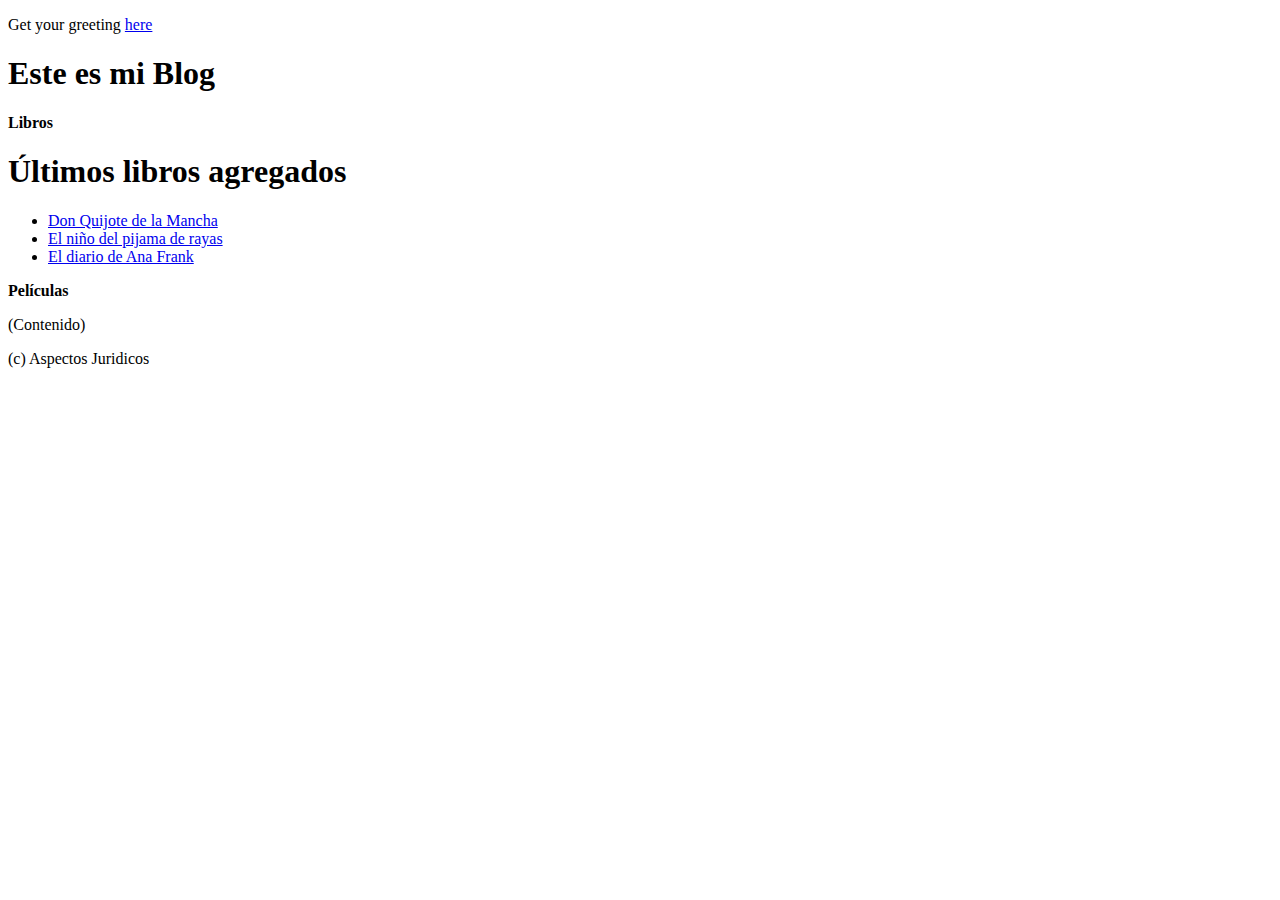
==== src/main/resources/templates/index.html @ b067de19 "Update index.html" ====
<!DOCTYPE HTML>
<html>
<head>
  <title>Blog EMS</title>
  <meta http-equiv="Content-Type" content="text/html; charset=UTF-8" />
  <link rel="stylesheet" href="css/style.css">
</head>
<body>
  <p>Get your greeting <a href="/greeting">here</a></p>
    <!-- Cabecera -->
    <header>
      
      <h1>Este es mi Blog </h1>
    </header>
  
    <!-- Contenido -->
    <section>
                    <b>Libros</b>
       <section>
			  <h1>Últimos libros agregados</h1>
			  <ul>
				  <li><a href="https://www.amazon.es/Quijote-Mancha-FUERA-COLECCI%C3%93N-SHOT/dp/8467016906/ref=sr_1_2?keywords=don+quijote+de+la+mancha+miguel+de+cervantes+saavedra&qid=1678382491&s=books&sr=1-2">Don Quijote de la Mancha</a></li>
				<li><a href="https://www.amazon.es/ni%C3%B1o-pijama-rayas-Letras-Bolsillo/dp/8498382548/ref=sr_1_1?__mk_es_ES=%C3%85M%C3%85%C5%BD%C3%95%C3%91&crid=1CX1VKDGFR5ZH&keywords=el+ni%C3%B1o+del+pijama+de+rayas&qid=1678382583&s=books&sprefix=el+ni%C3%B1o+del+pijama+de+rayas%2Cstripbooks%2C93&sr=1-1">El niño del pijama de rayas</a></li>
				<li><a href="https://www.amazon.es/Diario-edici%C3%B3n-escolar-actualizada-Contempor%C3%A1nea/dp/8466358498/ref=sr_1_3?__mk_es_ES=%C3%85M%C3%85%C5%BD%C3%95%C3%91&crid=364KHNK5FPAXM&keywords=el+diario+de+ana+frank&qid=1678382614&s=books&sprefix=el+diario+de+ana+frank%2Cstripbooks%2C85&sr=1-3">El diario de Ana Frank</a></li>
			  </ul>
		  </section>
	
    </section>
    <section>
                    <b>Películas</b>
        <p>(Contenido)</p>
            </section>

     <!-- Pie de pagina -->
    <footer>
            (c) Aspectos Juridicos
    </footer>
</body>
</html>
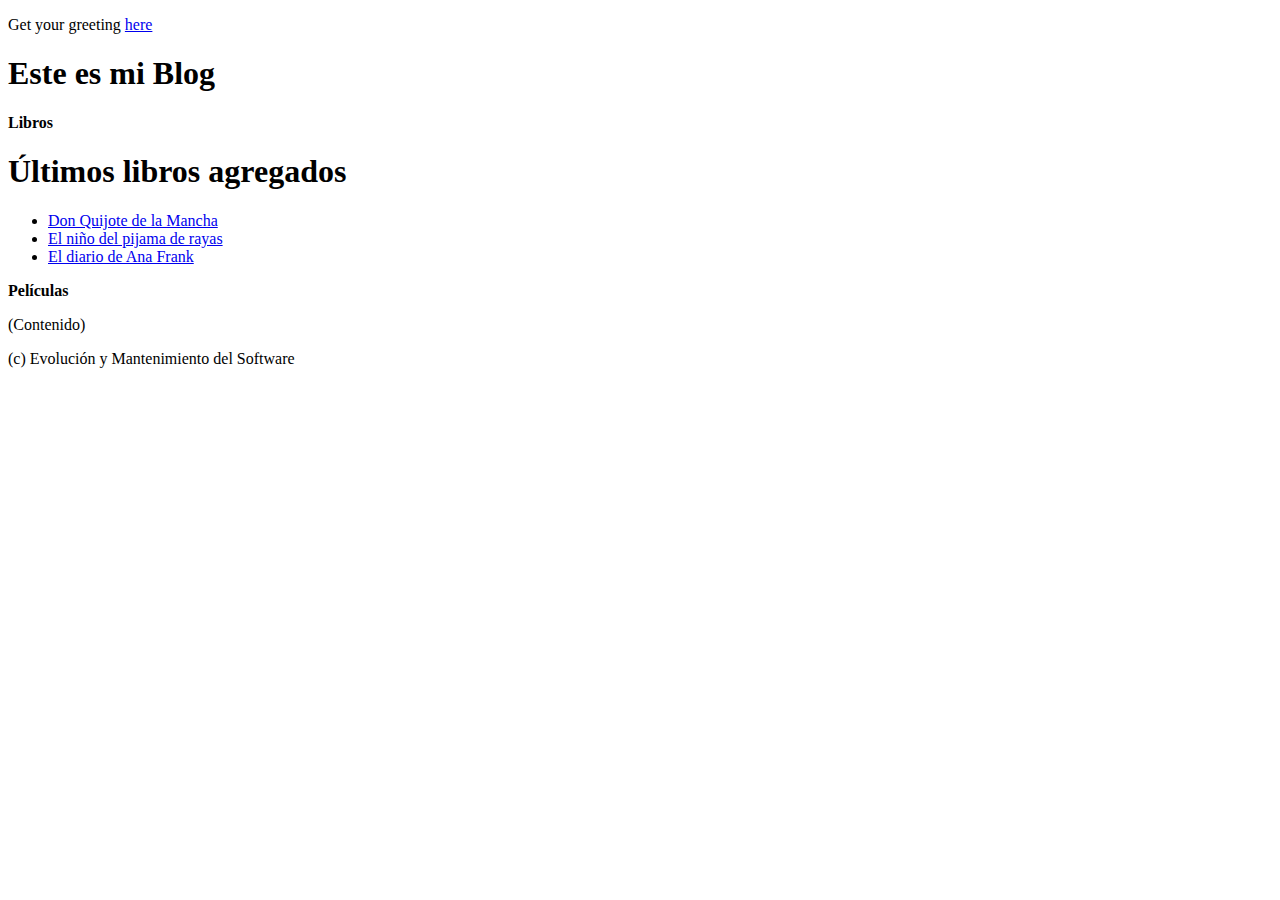
==== commit 6527b390: "Merge remote-tracking branch 'origin/issue#3'" ====
--- a/src/main/resources/templates/index.html
+++ b/src/main/resources/templates/index.html
@@ -33,7 +33,7 @@
 
      <!-- Pie de pagina -->
     <footer>
-            (c) Aspectos Juridicos
+            (c) Evolución y Mantenimiento del Software
     </footer>
 </body>
 </html>
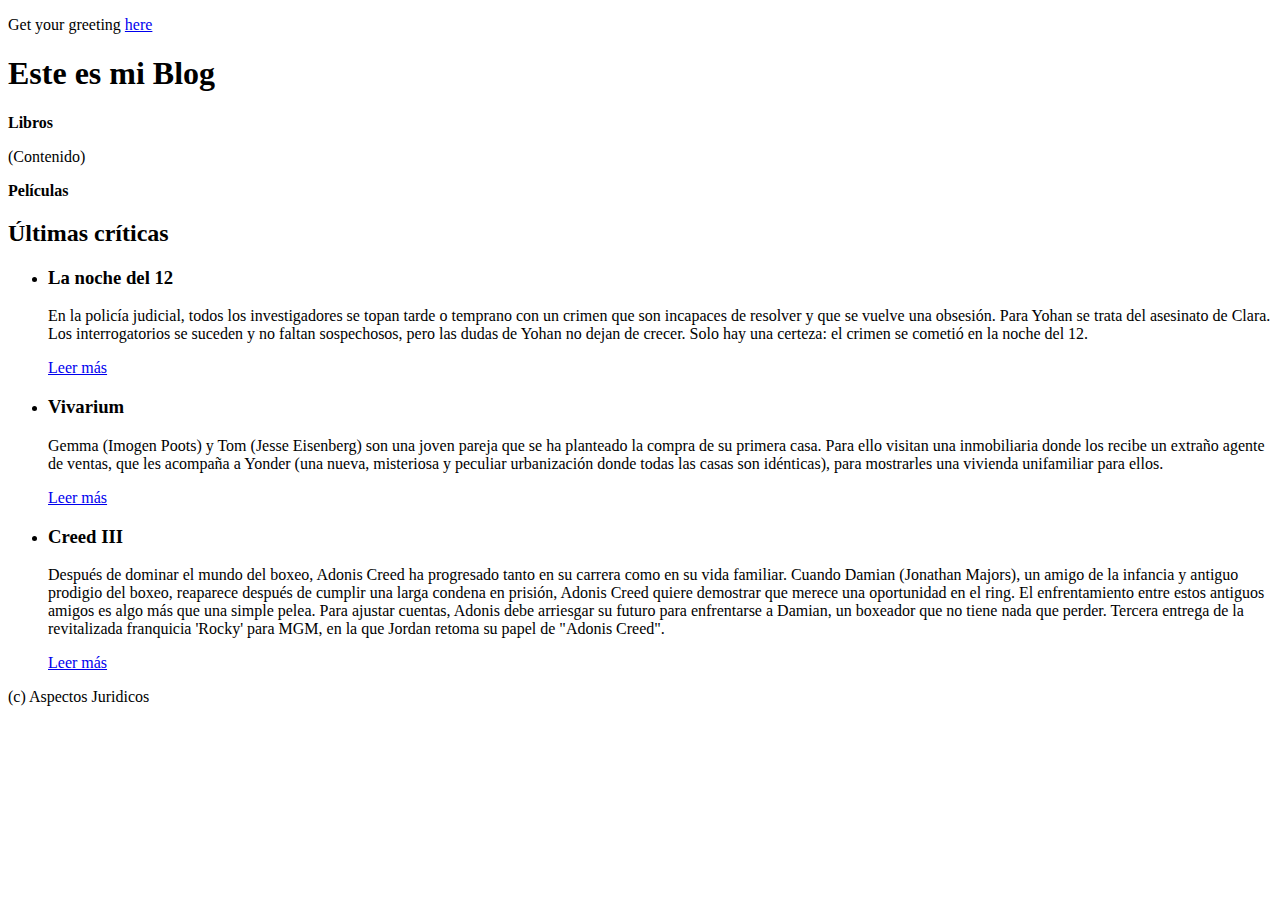
==== commit f98d3acb: "Update movies issue #4" ====
--- a/src/main/resources/templates/index.html
+++ b/src/main/resources/templates/index.html
@@ -16,24 +16,34 @@
     <!-- Contenido -->
     <section>
                     <b>Libros</b>
-       <section>
-			  <h1>Últimos libros agregados</h1>
-			  <ul>
-				  <li><a href="https://www.amazon.es/Quijote-Mancha-FUERA-COLECCI%C3%93N-SHOT/dp/8467016906/ref=sr_1_2?keywords=don+quijote+de+la+mancha+miguel+de+cervantes+saavedra&qid=1678382491&s=books&sr=1-2">Don Quijote de la Mancha</a></li>
-				<li><a href="https://www.amazon.es/ni%C3%B1o-pijama-rayas-Letras-Bolsillo/dp/8498382548/ref=sr_1_1?__mk_es_ES=%C3%85M%C3%85%C5%BD%C3%95%C3%91&crid=1CX1VKDGFR5ZH&keywords=el+ni%C3%B1o+del+pijama+de+rayas&qid=1678382583&s=books&sprefix=el+ni%C3%B1o+del+pijama+de+rayas%2Cstripbooks%2C93&sr=1-1">El niño del pijama de rayas</a></li>
-				<li><a href="https://www.amazon.es/Diario-edici%C3%B3n-escolar-actualizada-Contempor%C3%A1nea/dp/8466358498/ref=sr_1_3?__mk_es_ES=%C3%85M%C3%85%C5%BD%C3%95%C3%91&crid=364KHNK5FPAXM&keywords=el+diario+de+ana+frank&qid=1678382614&s=books&sprefix=el+diario+de+ana+frank%2Cstripbooks%2C85&sr=1-3">El diario de Ana Frank</a></li>
-			  </ul>
-		  </section>
-	
-    </section>
+        <p>(Contenido)</p>
+            </section>
     <section>
                     <b>Películas</b>
-        <p>(Contenido)</p>
+        <h2>Últimas críticas</h2>
+			<ul>
+				<li>
+					<h3>La noche del 12</h3>
+					<p>En la policía judicial, todos los investigadores se topan tarde o temprano con un crimen que son incapaces de resolver y que se vuelve una obsesión. Para Yohan se trata del asesinato de Clara. Los interrogatorios se suceden y no faltan sospechosos, pero las dudas de Yohan no dejan de crecer. Solo hay una certeza: el crimen se cometió en la noche del 12. </p>
+					<a href="https://www.filmaffinity.com/es/film723079.html">Leer más</a>
+				</li>
+				<li>
+					<h3>Vivarium</h3>
+					<p>Gemma (Imogen Poots) y Tom (Jesse Eisenberg) son una joven pareja que se ha planteado la compra de su primera casa. Para ello visitan una inmobiliaria donde los recibe un extraño agente de ventas, que les acompaña a Yonder (una nueva, misteriosa y peculiar urbanización donde todas las casas son idénticas), para mostrarles una vivienda unifamiliar para ellos.</p>
+					<a href="https://www.filmaffinity.com/es/film621762.html">Leer más</a>
+				</li>
+				<li>
+					<h3>Creed III</h3>
+					<p>Después de dominar el mundo del boxeo, Adonis Creed ha progresado tanto en su carrera como en su vida familiar. Cuando Damian (Jonathan Majors), un amigo de la infancia y antiguo prodigio del boxeo, reaparece después de cumplir una larga condena en prisión, Adonis Creed quiere demostrar que merece una oportunidad en el ring. El enfrentamiento entre estos antiguos amigos es algo más que una simple pelea. Para ajustar cuentas, Adonis debe arriesgar su futuro para enfrentarse a Damian, un boxeador que no tiene nada que perder. Tercera entrega de la revitalizada franquicia 'Rocky' para MGM, en la que Jordan retoma su papel de "Adonis Creed".</p>
+					<a href="https://www.filmaffinity.com/es/film826818.html">Leer más</a>
+				</li>
+			</ul>
+		</section>
             </section>
 
      <!-- Pie de pagina -->
     <footer>
-            (c) Evolución y Mantenimiento del Software
+            (c) Aspectos Juridicos
     </footer>
 </body>
 </html>
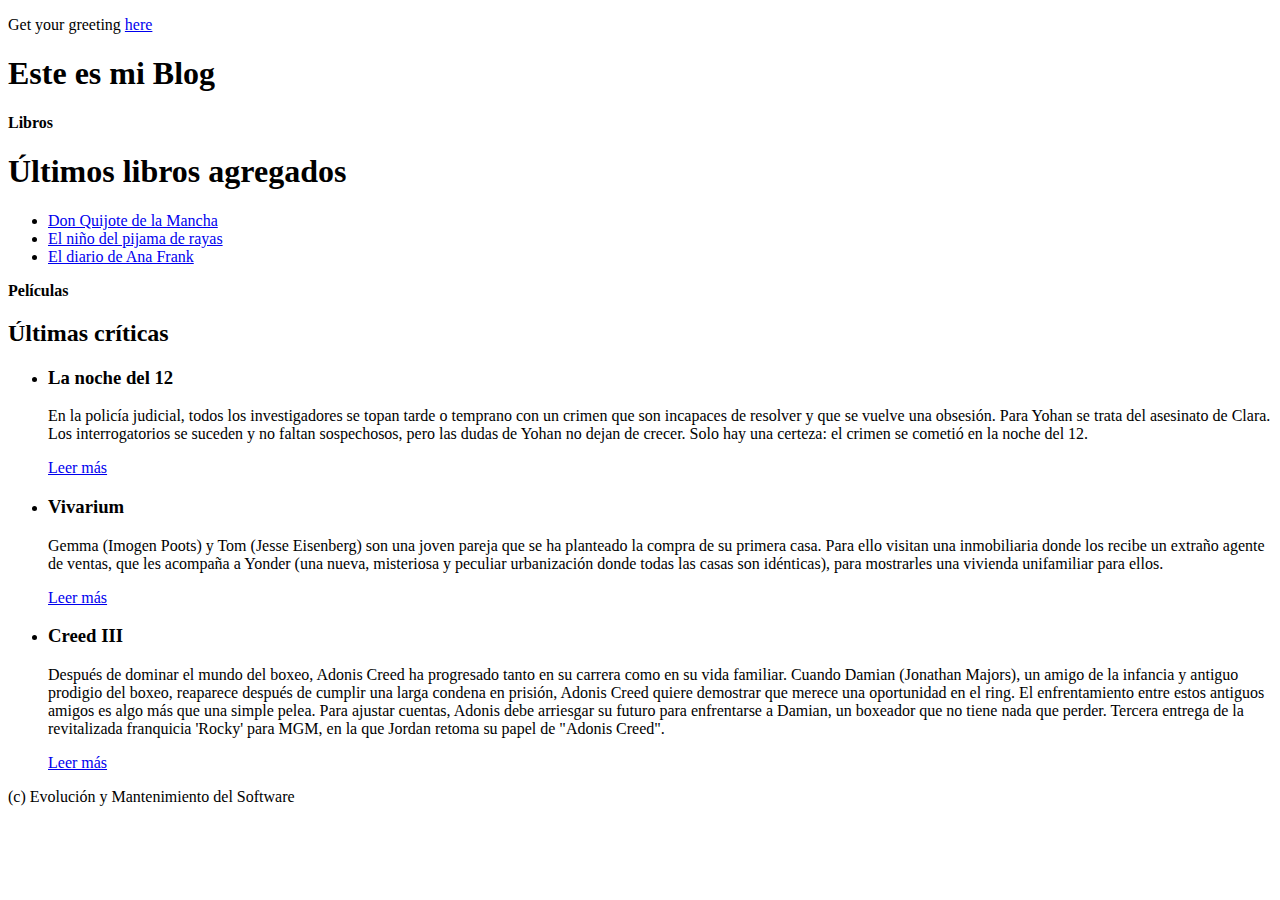
==== commit da19a24c: "Merge remote-tracking branch 'origin/issue#4'" ====
--- a/src/main/resources/templates/index.html
+++ b/src/main/resources/templates/index.html
@@ -16,8 +16,16 @@
     <!-- Contenido -->
     <section>
                     <b>Libros</b>
-        <p>(Contenido)</p>
-            </section>
+       <section>
+			  <h1>Últimos libros agregados</h1>
+			  <ul>
+				  <li><a href="https://www.amazon.es/Quijote-Mancha-FUERA-COLECCI%C3%93N-SHOT/dp/8467016906/ref=sr_1_2?keywords=don+quijote+de+la+mancha+miguel+de+cervantes+saavedra&qid=1678382491&s=books&sr=1-2">Don Quijote de la Mancha</a></li>
+				<li><a href="https://www.amazon.es/ni%C3%B1o-pijama-rayas-Letras-Bolsillo/dp/8498382548/ref=sr_1_1?__mk_es_ES=%C3%85M%C3%85%C5%BD%C3%95%C3%91&crid=1CX1VKDGFR5ZH&keywords=el+ni%C3%B1o+del+pijama+de+rayas&qid=1678382583&s=books&sprefix=el+ni%C3%B1o+del+pijama+de+rayas%2Cstripbooks%2C93&sr=1-1">El niño del pijama de rayas</a></li>
+				<li><a href="https://www.amazon.es/Diario-edici%C3%B3n-escolar-actualizada-Contempor%C3%A1nea/dp/8466358498/ref=sr_1_3?__mk_es_ES=%C3%85M%C3%85%C5%BD%C3%95%C3%91&crid=364KHNK5FPAXM&keywords=el+diario+de+ana+frank&qid=1678382614&s=books&sprefix=el+diario+de+ana+frank%2Cstripbooks%2C85&sr=1-3">El diario de Ana Frank</a></li>
+			  </ul>
+		  </section>
+	
+    </section>
     <section>
                     <b>Películas</b>
         <h2>Últimas críticas</h2>
@@ -43,7 +51,7 @@
 
      <!-- Pie de pagina -->
     <footer>
-            (c) Aspectos Juridicos
+            (c) Evolución y Mantenimiento del Software
     </footer>
 </body>
 </html>
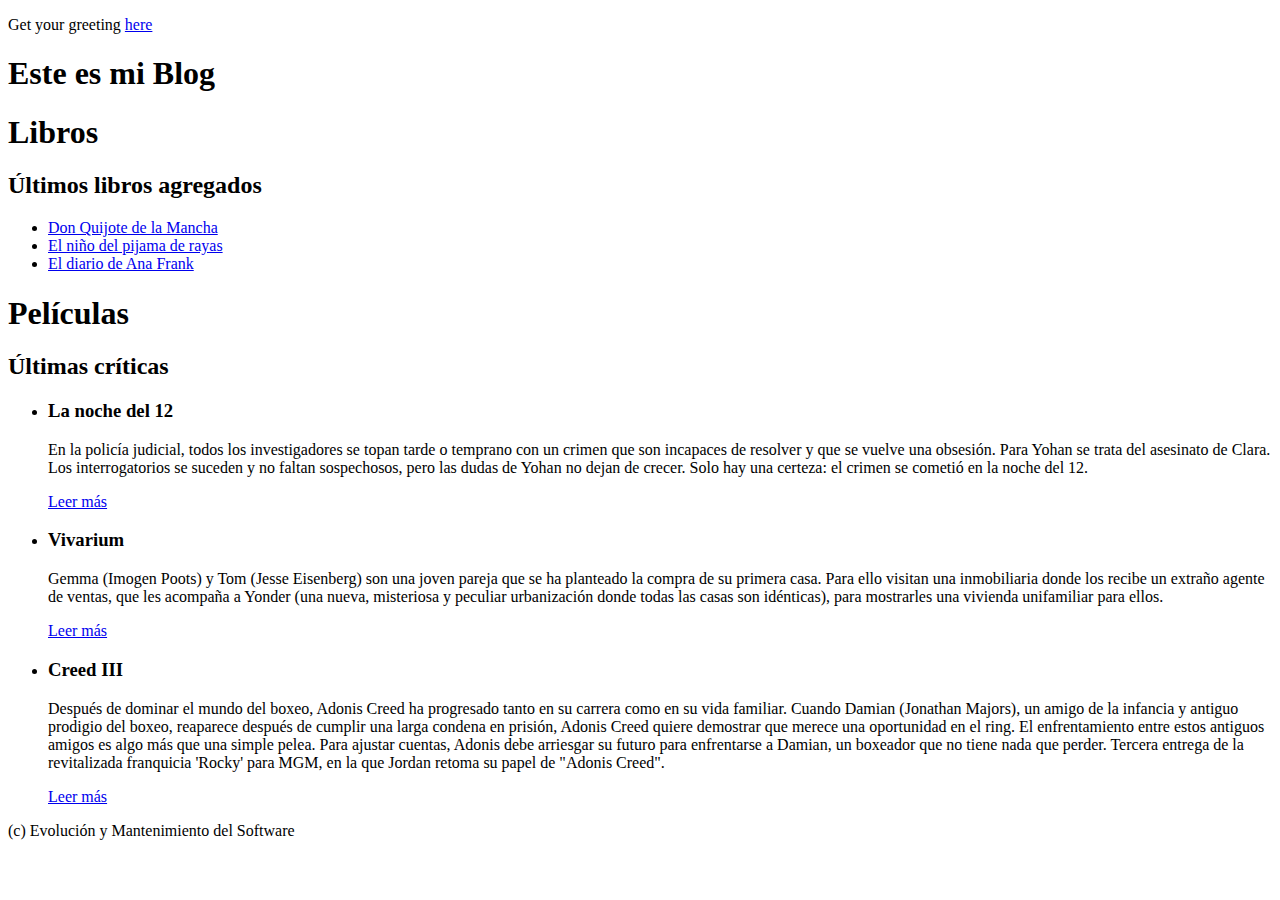
==== commit 3cd25660: "Update index.html" ====
--- a/src/main/resources/templates/index.html
+++ b/src/main/resources/templates/index.html
@@ -15,9 +15,9 @@
   
     <!-- Contenido -->
     <section>
-                    <b>Libros</b>
+                <h1><b>Libros</b></h1>
        <section>
-			  <h1>Últimos libros agregados</h1>
+			  <h2>Últimos libros agregados</h2>
 			  <ul>
 				  <li><a href="https://www.amazon.es/Quijote-Mancha-FUERA-COLECCI%C3%93N-SHOT/dp/8467016906/ref=sr_1_2?keywords=don+quijote+de+la+mancha+miguel+de+cervantes+saavedra&qid=1678382491&s=books&sr=1-2">Don Quijote de la Mancha</a></li>
 				<li><a href="https://www.amazon.es/ni%C3%B1o-pijama-rayas-Letras-Bolsillo/dp/8498382548/ref=sr_1_1?__mk_es_ES=%C3%85M%C3%85%C5%BD%C3%95%C3%91&crid=1CX1VKDGFR5ZH&keywords=el+ni%C3%B1o+del+pijama+de+rayas&qid=1678382583&s=books&sprefix=el+ni%C3%B1o+del+pijama+de+rayas%2Cstripbooks%2C93&sr=1-1">El niño del pijama de rayas</a></li>
@@ -27,7 +27,7 @@
 	
     </section>
     <section>
-                    <b>Películas</b>
+                    <h1><b>Películas</b></h1>
         <h2>Últimas críticas</h2>
 			<ul>
 				<li>
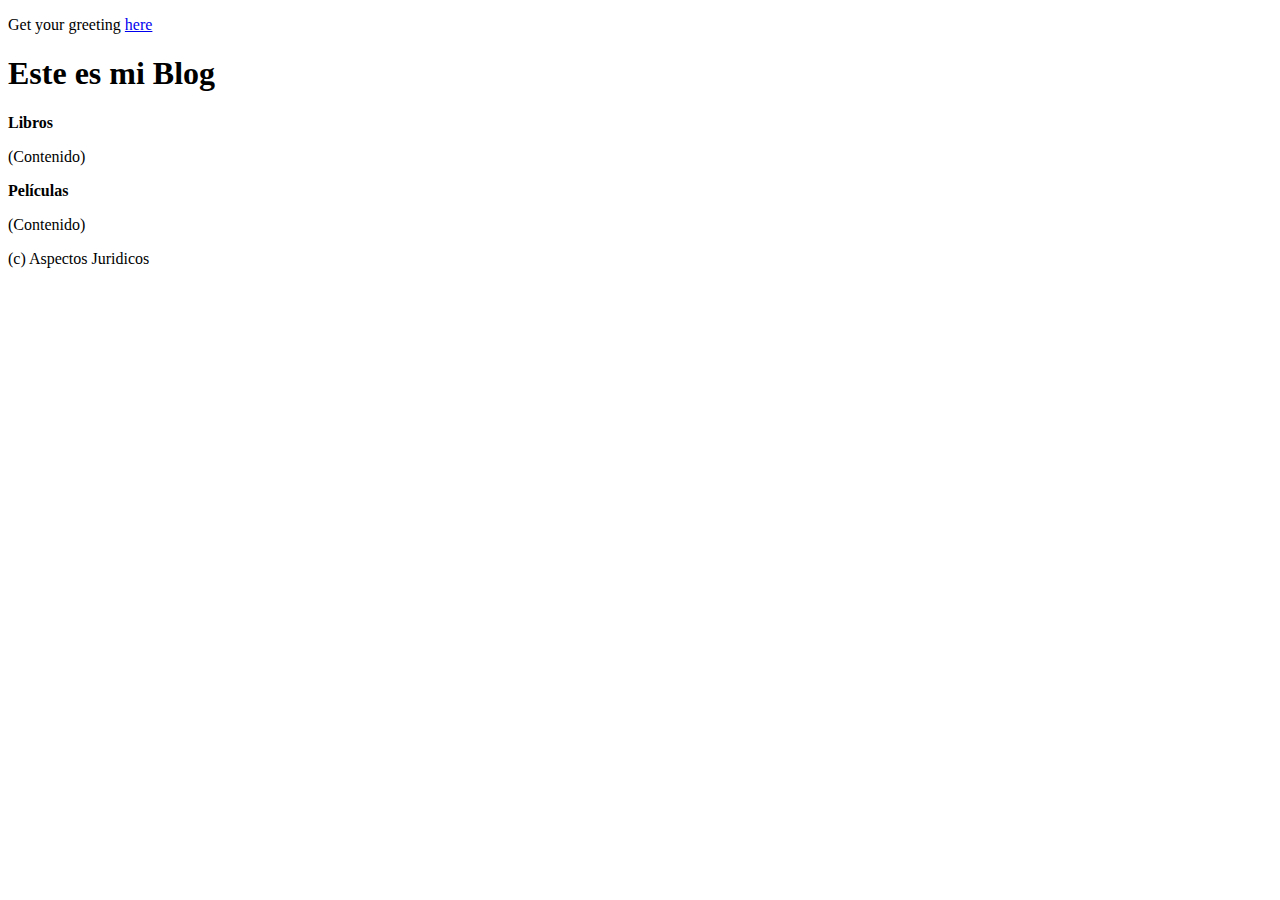
==== commit 1cff4891: "Update index.html" ====
--- a/src/main/resources/templates/index.html
+++ b/src/main/resources/templates/index.html
@@ -7,51 +7,22 @@
 </head>
 <body>
   <p>Get your greeting <a href="/greeting">here</a></p>
-    <!-- Cabecera -->
+     <!-- Cabecera -->
     <header>
-      
-      <h1>Este es mi Blog </h1>
+       <h1>Este es mi Blog </h1>
     </header>
-  
     <!-- Contenido -->
     <section>
-                <h1><b>Libros</b></h1>
-       <section>
-			  <h2>Últimos libros agregados</h2>
-			  <ul>
-				  <li><a href="https://www.amazon.es/Quijote-Mancha-FUERA-COLECCI%C3%93N-SHOT/dp/8467016906/ref=sr_1_2?keywords=don+quijote+de+la+mancha+miguel+de+cervantes+saavedra&qid=1678382491&s=books&sr=1-2">Don Quijote de la Mancha</a></li>
-				<li><a href="https://www.amazon.es/ni%C3%B1o-pijama-rayas-Letras-Bolsillo/dp/8498382548/ref=sr_1_1?__mk_es_ES=%C3%85M%C3%85%C5%BD%C3%95%C3%91&crid=1CX1VKDGFR5ZH&keywords=el+ni%C3%B1o+del+pijama+de+rayas&qid=1678382583&s=books&sprefix=el+ni%C3%B1o+del+pijama+de+rayas%2Cstripbooks%2C93&sr=1-1">El niño del pijama de rayas</a></li>
-				<li><a href="https://www.amazon.es/Diario-edici%C3%B3n-escolar-actualizada-Contempor%C3%A1nea/dp/8466358498/ref=sr_1_3?__mk_es_ES=%C3%85M%C3%85%C5%BD%C3%95%C3%91&crid=364KHNK5FPAXM&keywords=el+diario+de+ana+frank&qid=1678382614&s=books&sprefix=el+diario+de+ana+frank%2Cstripbooks%2C85&sr=1-3">El diario de Ana Frank</a></li>
-			  </ul>
-		  </section>
-	
+        <b>Libros</b>
+        <p>(Contenido)</p>
     </section>
     <section>
-                    <h1><b>Películas</b></h1>
-        <h2>Últimas críticas</h2>
-			<ul>
-				<li>
-					<h3>La noche del 12</h3>
-					<p>En la policía judicial, todos los investigadores se topan tarde o temprano con un crimen que son incapaces de resolver y que se vuelve una obsesión. Para Yohan se trata del asesinato de Clara. Los interrogatorios se suceden y no faltan sospechosos, pero las dudas de Yohan no dejan de crecer. Solo hay una certeza: el crimen se cometió en la noche del 12. </p>
-					<a href="https://www.filmaffinity.com/es/film723079.html">Leer más</a>
-				</li>
-				<li>
-					<h3>Vivarium</h3>
-					<p>Gemma (Imogen Poots) y Tom (Jesse Eisenberg) son una joven pareja que se ha planteado la compra de su primera casa. Para ello visitan una inmobiliaria donde los recibe un extraño agente de ventas, que les acompaña a Yonder (una nueva, misteriosa y peculiar urbanización donde todas las casas son idénticas), para mostrarles una vivienda unifamiliar para ellos.</p>
-					<a href="https://www.filmaffinity.com/es/film621762.html">Leer más</a>
-				</li>
-				<li>
-					<h3>Creed III</h3>
-					<p>Después de dominar el mundo del boxeo, Adonis Creed ha progresado tanto en su carrera como en su vida familiar. Cuando Damian (Jonathan Majors), un amigo de la infancia y antiguo prodigio del boxeo, reaparece después de cumplir una larga condena en prisión, Adonis Creed quiere demostrar que merece una oportunidad en el ring. El enfrentamiento entre estos antiguos amigos es algo más que una simple pelea. Para ajustar cuentas, Adonis debe arriesgar su futuro para enfrentarse a Damian, un boxeador que no tiene nada que perder. Tercera entrega de la revitalizada franquicia 'Rocky' para MGM, en la que Jordan retoma su papel de "Adonis Creed".</p>
-					<a href="https://www.filmaffinity.com/es/film826818.html">Leer más</a>
-				</li>
-			</ul>
-		</section>
-            </section>
-
-     <!-- Pie de pagina -->
-    <footer>
-            (c) Evolución y Mantenimiento del Software
-    </footer>
+      <b>Películas</b>
+      <p>(Contenido)</p>
+    </section>
+    <!-- Pie de pagina -->
+  <footer>
+      (c) Aspectos Juridicos
+  </footer>
 </body>
 </html>
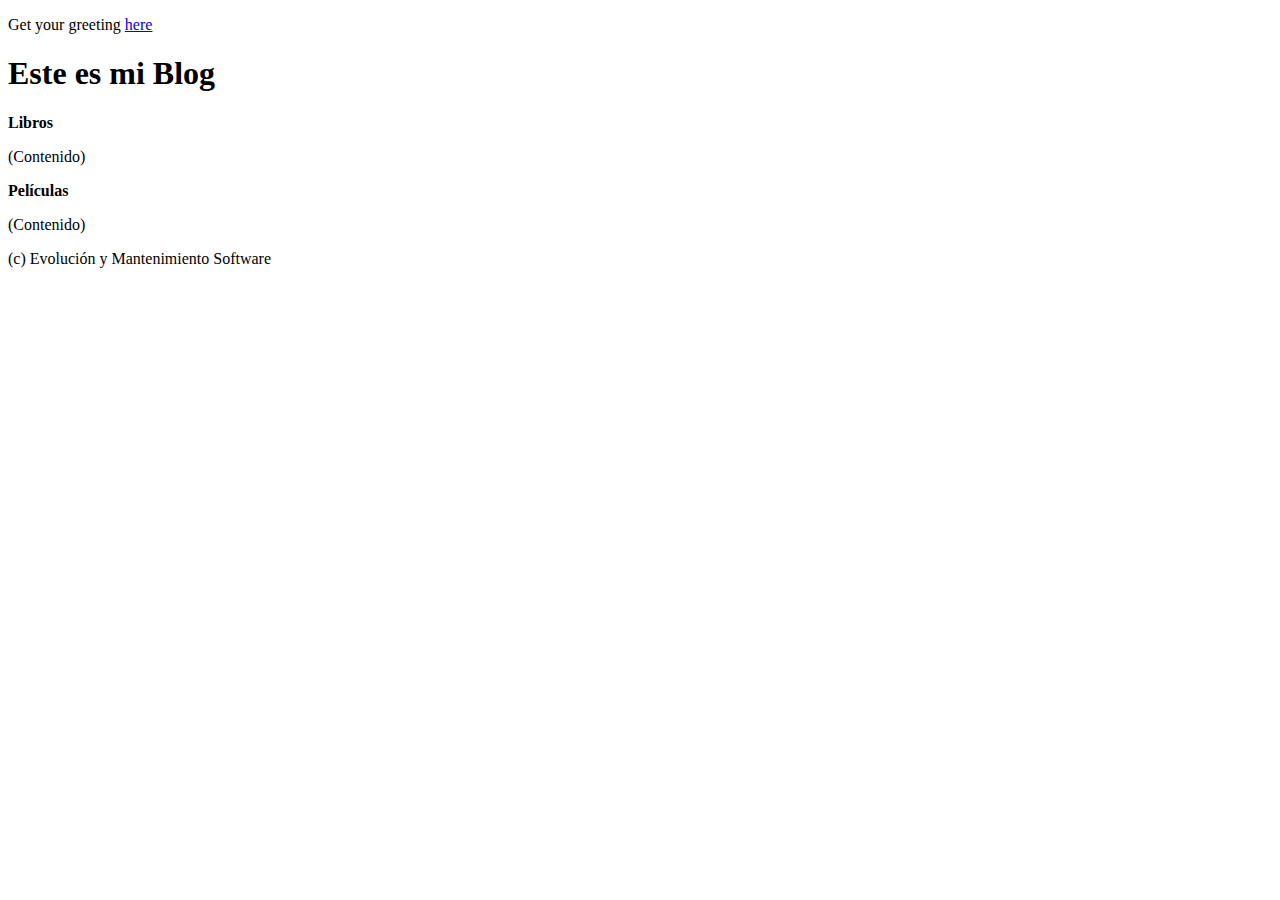
==== commit a88fa6ea: "Update index.html" ====
--- a/src/main/resources/templates/index.html
+++ b/src/main/resources/templates/index.html
@@ -7,22 +7,25 @@
 </head>
 <body>
   <p>Get your greeting <a href="/greeting">here</a></p>
-     <!-- Cabecera -->
+    <!-- Cabecera -->
     <header>
-       <h1>Este es mi Blog </h1>
+      
+      <h1>Este es mi Blog </h1>
     </header>
+  
     <!-- Contenido -->
     <section>
-        <b>Libros</b>
+                    <b>Libros</b>
         <p>(Contenido)</p>
-    </section>
+            </section>
     <section>
-      <b>Películas</b>
-      <p>(Contenido)</p>
-    </section>
-    <!-- Pie de pagina -->
-  <footer>
-      (c) Aspectos Juridicos
-  </footer>
+                    <b>Películas</b>
+        <p>(Contenido)</p>
+            </section>
+
+     <!-- Pie de pagina -->
+    <footer>
+            (c) Evolución y Mantenimiento Software
+    </footer>
 </body>
 </html>
